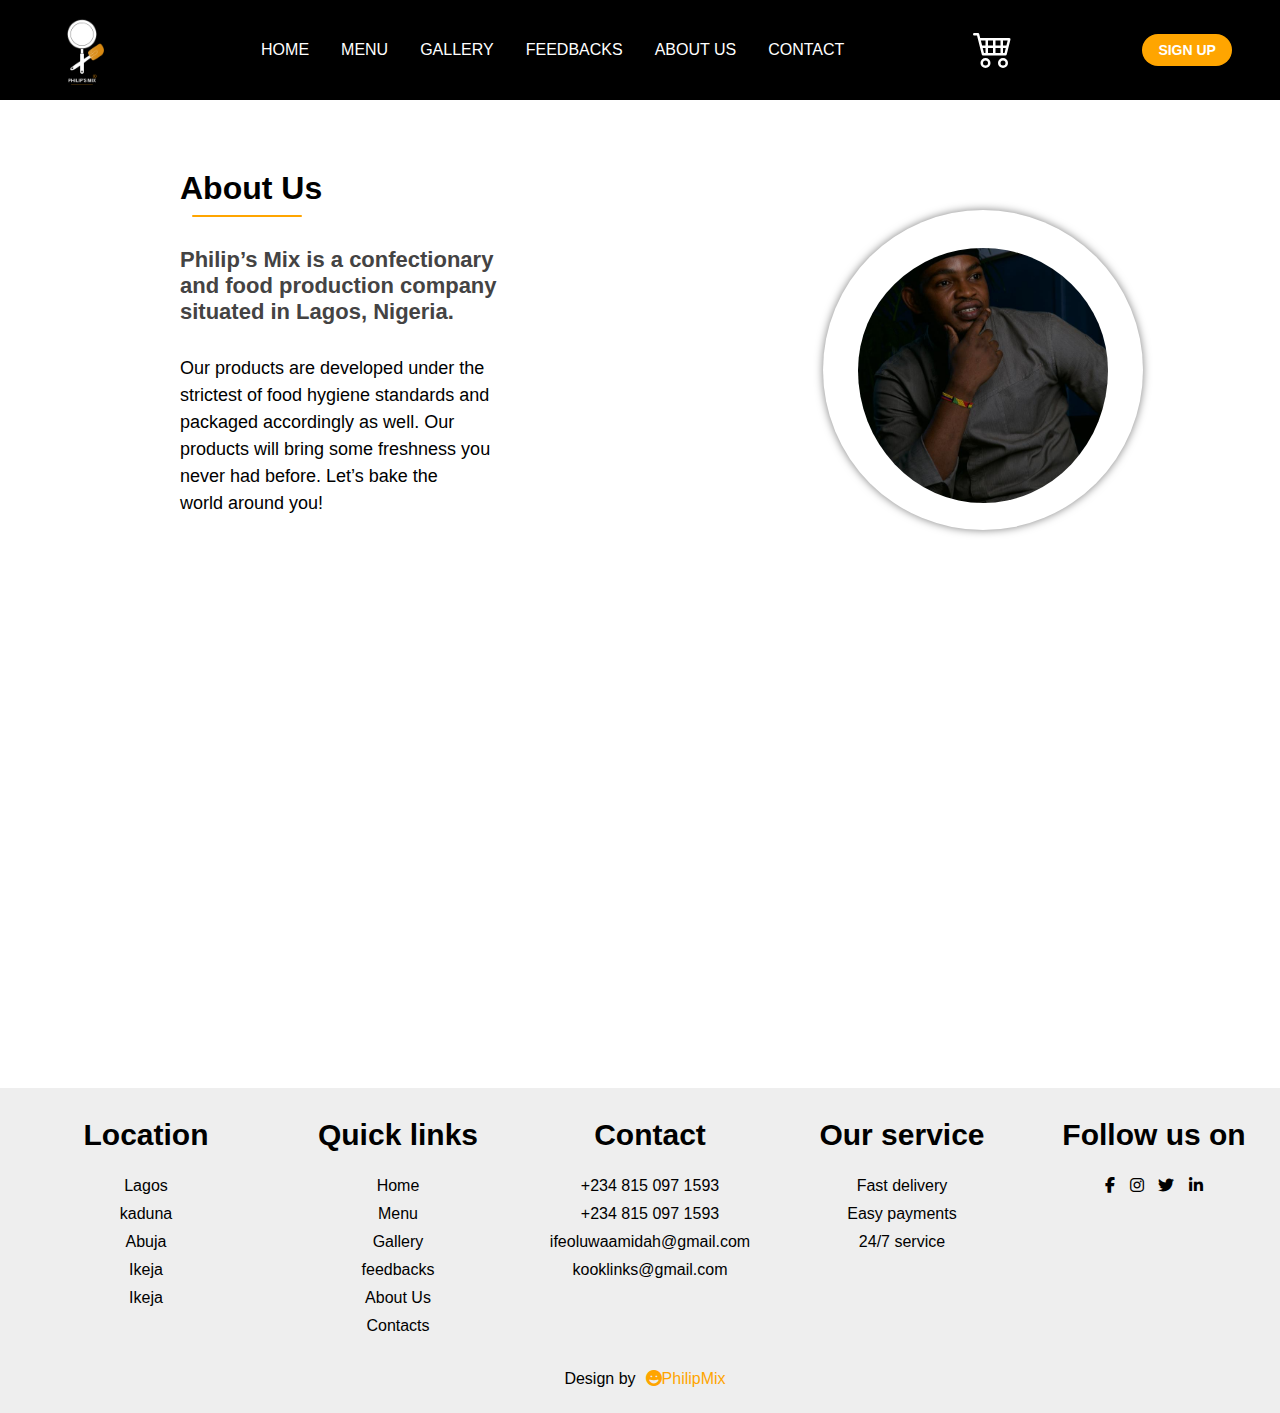
==== about.html @ 4be021f1 "first commit" ====
<!DOCTYPE html>
<html lang="en">

<head>
    <meta charset="UTF-8">
    <meta http-equiv="X-UA-Compatible" content="IE=edge">
    <meta name="viewport" content="width=device-width, initial-scale=1.0">
    <title>about</title>
    <link rel="stylesheet" href="https://cdnjs.cloudflare.com/ajax/libs/font-awesome/6.2.1/css/all.min.css">
    <link rel="stylesheet" href="./about-.css">
    <link rel="stylesheet" href="https://pro.fontawesome.com/releases/v5.10.0/css/all.css"
        integrity="sha512-KfkfwYDsLkIlwQp6LFnl8zNdLGxu9YAA1QvwINks4PhcElQSvqcyVLLD9aMhXd13uQjoXtEKNosOWaZqXgel0g=="
        crossorigin="anonymous" referrerpolicy="no-referrer" />
</head>

<body>
    <header class="top">
        <div class="navbar">
            <div class="logo"><a href="#">
                    <img class="logo_img" src="./img/1.png" alt="">
                </a></div>
            <ul class="links">
                <li><a href="./index.html">HOME</a></li>
                <li><a href="./menu.html">MENU</a></li>
                <li><a href="./gallery.html">GALLERY</a></li>
                <li><a href="./feedbacks.html">FEEDBACKS</a></li>
                <li><a href="./about.html">ABOUT US</a></li>
                <li><a href="./contact.html">CONTACT</a></li>
            </ul>
            <div class="cart">
                <img src="./img/cart4.svg" alt="">
            </div>
            <a href="./signup.html" class="action_btn">SIGN UP</a>
            <div class="toggle_btn">
                <i class="fa-solid fa-bars"></i>
            </div>
        </div>
        <div class="dropdown_menu">
            <li><a href="./index.html">HOME</a></li>
            <li><a href="./menu.html">MENU</a></li>
            <li><a href="./gallery.html">SERVICE</a></li>
            <li><a href="./feedbacks.html">FEEDBACKS</a></li>
            <li><a href="./about.html">ABOUT US</a></li>
            <li><a href="./contact.html">CONTACT</a></li>
            <li><a href="./signup.html" class="action_btn">SIGN UP</a></li>
        </div>
    </header>
    <div class="section">
        <div class="container">
            <div class="flex">
                <div class="tittle">
                    <h1>About Us</h1>
                    <hr class="underline">
                </div>
                <div class="content">
                    <div class="article">
                        <h3>Philip’s Mix is a confectionary and food production company situated in Lagos, Nigeria.
                        </h3>
                        <p>Our products are developed under the strictest of food hygiene standards and packaged
                            accordingly as well.

                            Our products will bring some freshness you never had before. Let’s bake the
                            world around you!</p>
                        <div class="button">
                            <a href="">Read More</a>
                        </div>
                    </div>
                </div>
            </div>
            <div class="team">
                <div class="team_box">
                    <div class="profile">
                        <div class="image-section">
                            <img src="./img/ceo.jpg">
                            <div class="info">
                                <h2 class="name">C.E.O</h2>
                                <p class="bio">Chef Philip, chief executive officer of PhilipMix

                                </p>
                                <div class="team_icon">
                                    <i class="fa-brands fa-facebook-f"></i>
                                    <i class="fa-brands fa-instagram"></i>
                                    <i class="fa-brands fa-twitter"></i>
                                </div>

                            </div>
                        </div>
                    </div>
                </div>
            </div>
        </div>
        <div class="social">
            <a href=""><i class="fa-brands fa-facebook-f"></i></a>
            <a href=""><i class="fa-brands fa-instagram"></i></a>
            <a href=""><i class="fa-brands fa-twitter"></i></a>
        </div>
    </div>
    </div>


    <script>
        const toggleBtn = document.querySelector('.toggle_btn')
        const toggleBtnIcon = document.querySelector('.toggle_btn i')
        const dropDownMenu = document.querySelector('.dropdown_menu')


        toggleBtn.onclick = function () {
            dropDownMenu.classList.toggle('open')
            const isOpen = dropDownMenu.classList.contains('open')
            toggleBtnIcon.classList = isOpen
                ? 'fa-solid fa-xmark'
                : 'fa-solid fa-bars'
        }
    </script>
</body>
<footer>
    <div class="footer_main">
        <div class="footer_tag">
            <h2>Location</h2>
            <p>Lagos</p>
            <p>kaduna</p>
            <p>Abuja</p>
            <p>Ikeja</p>
            <p>Ikeja</p>
        </div>
        <div class="footer_tag">
            <h2>Quick links</h2>
            <p>Home</p>
            <p>Menu</p>
            <p>Gallery</p>
            <p>feedbacks</p>
            <p>About Us</p>
            <p>Contacts</p>
        </div>
        <div class="footer_tag">
            <h2>Contact</h2>
            <p>+234 815 097 1593</p>
            <p>+234 815 097 1593</p>
            <p>ifeoluwaamidah@gmail.com</p>
            <p>kooklinks@gmail.com</p>
        </div>
        <div class="footer_tag">
            <h2>Our service</h2>
            <p>Fast delivery</p>
            <p>Easy payments</p>
            <p>24/7 service</p>
        </div>
        <div class="footer_tag">
            <h2>Follow us on</h2>
            <i class="fa-brands fa-facebook-f"></i>
            <i class="fa-brands fa-instagram"></i>
            <i class="fa-brands fa-twitter"></i>
            <i class="fa-brands fa-linkedin-in"></i>
        </div>
    </div>
    <p class="end">Design by <span><i class="fa-solid fa-face-grin"></i>PhilipMix</span></p>
    </footer. /signup.html </html>
---- about-.css ----
* {
    margin: 0;
    padding: 0;
    box-sizing: border-box;
    font-family: sans-serif;
}


.logo_img {
    width: 100px;
}

li {
    list-style: none;
}

.cart {
    cursor: pointer;
}

a {
    text-decoration: none;
    color: white;
    font-size: 16px;
}

a:hover {
    color: Orange;
}

header {
    position: relative;
    padding: 0 32px;
    height: 100px;
    width: 100%;
    background-color: black;
    position: fixed;
    top: 0;
    left: 0;
    right: 0;
    z-index: 9999;
}

.navbar {
    width: 100%;
    height: 60px;
    max-width: 1200px;
    padding-top: 40px;
    display: flex;
    align-items: center;
    justify-content: space-between;

}

.navbar .logo a {
    font-size: 24px;
    font-weight: bold;

}

.navbar .links {
    display: flex;
    gap: 32px
}

.navbar .toggle_btn {
    color: white;
    font-size: 24px;
    cursor: pointer;
    display: none;
}

section .main {
    display: flex;
    justify-content: space-between;
    align-items: center;
    position: relative;
    top: 100px;
    margin: 0;
}

p,
h1,
h2,
h3,
h4,
h5,
h6 {
    position: relative;
    animation: text-animation 1s 1 ease-in-out;
    transition: 0.4s ease all;
}

@keyframes text-animation {

    10% {
        transform: translateX(-100%);
    }

    100% {
        transform: translateX(0%);
    }

}

.action_btn {
    background-color: orange;
    color: white;
    padding: 8px 16px;
    border: none;
    outline: none;
    border-radius: 20px;
    font-size: 14px;
    font-weight: bold;
    cursor: pointer;
    transition: scale 0.2 ease;
}

.action_btn:hover {
    scale: 1.05;
    color: white;
}

.action_btn:active {
    scale: 0.95;
}

.dropdown_menu {
    /* display: none; */
    position: absolute;
    right: 32px;
    top: 60px;
    height: 0;
    width: 200px;
    background: rgba(225, 225, 225, 0.1);
    backdrop-filter: blur(15px);
    border-radius: 10px;
    overflow: hidden;
    transition: height 0.2s cubic-bezier(0.175, 0.885, 0.32, 1.275);
}

.dropdown_menu.open {
    height: 240px;

}

.dropdown_menu li {
    padding: 12px;
    display: flex;
    align-items: center;
    justify-content: center;
}

.dropdown_menu .action_btn {
    width: 100%;
    display: flex;
    justify-content: center;
}

.section {
    width: 100%;
    padding-top: 120px;
    padding-bottom: 0px;
    margin-bottom: 0px;
}

.flex {
    display: block;
}

.section .container {
    width: 80%;
    display: flex;
    margin: 0px auto;
    padding: 50px 0px;
    margin-left: 180px;
}

.container .title {
    width: 100%;
    text-align: center;
    margin-bottom: 10px;
}

.container .title h1 {
    text-transform: uppercase;
    font-size: 35px;
    color: orange;
}

.underline {
    background-color: orange;
    border: #1D2228;
    border-radius: 3px;
    /* margin-bottom: 20px; */
    width: 110px;
    height: 2px;
    margin-left: 12px;
    margin-top: 8px;
}

.content {
    float: left;
    width: 55%;
}

.image-section {
    width: 40%;
}

.image-section img {
    width: 150px;
    /* height: auto; */
}

.content .article h3 {
    margin-top: 30px;
    color: #444343;
    font-size: 22px;
}

.content .article p {
    margin-top: 30px;
    font-size: 18px;
    line-height: 1.5;
    color: #000000;
}

.team {
    margin-top: 40px;
    width: 100%;
    height: 90vh;
    background-size: cover;
    background-position: center;
}

.team .team_box .profile img {
    width: 150px;
    padding-top: 10px;
}

.underline1 {
    background-color: #4ec914;
    border: #1D2228;
    border-radius: 3px;
    /* margin-bottom: 20px; */
    width: 60px;
    height: 2px;
    margin-left: 13px;
    margin-top: 8px;
}

.team .team_box .profile .image-section {
    width: 320px;
    height: 320px;
    border-radius: 50%;
    margin: 0 15px;
    display: flex;
    align-items: center;
    justify-content: center;
    position: relative;
    box-shadow: 0 0 8px rgba(0, 0, 0, 0.5);
    transition: 0.4s;
}

.team .team_box .profile .image-section:hover {
    border-radius: 20px;
    height: 320px;
}

.team .team_box .profile img {
    width: 250px;
    height: 265px;
    object-fit: cover;
    object-position: center;
    border-radius: 50%;
    cursor: pointer;
    box-shadow: 0 0 0.8 rgba(0, 0, 0, 0.5);
    z-index: 2;
    transition: 0.4s;
}

.team .team_box .profile:hover img {
    border-radius: 20px;
    margin-top: -230px;
}

.team .team_box .profile .info {
    position: absolute;
    text-align: center;
    top: 25%;
    transition: 0.4s;
}

.team .team_box .profile:hover .info {
    top: 60%;
}

.team .team_box .profile .info .name {
    color: orange;
    margin-bottom: 15px;
}

.team .team_box .profile .info .bio {
    width: 70%;
    text-align: center;
    margin: 0 auto 10px auto;
}







footer {
    width: 100%;
    background: #eeeeee;
    padding: 30px 0 0 20px;
}

footer .footer_main {
    display: grid;
    grid-template-columns: 1fr 1fr 1fr 1fr 1fr;
}

footer .footer_main .footer_tag {
    text-align: center;
}

footer .footer_main .footer_tag h2 {
    color: #000;
    margin-bottom: 25px;
    font-size: 30px;
}

footer .footer_main .footer_tag p {
    margin: 10px 0;
}

footer .footer_main .footer_tag i {
    margin: 0 5px;
    cursor: pointer;
}

footer .footer_main .footer_tag i:hover {
    color: orange;
    transition: 1s ease;
    transform: rotate(360deg);
}

footer .end {
    display: flex;
    align-items: center;
    justify-content: center;
    padding: 15px;
}

footer .end span {
    color: orange;
    margin: 10px;
}

::-webkit-scrollbar {
    width: 13px;
}

::-webkit-scrollbar-track {
    border-radius: 15px;
    box-shadow: inset 0 0 5px rgba(0, 0, 0, 0.5);
}

::-webkit-scrollbar-thumb {
    background: orange;
    border-radius: 15px;
}


@media(max-width: 992px) {

    .navbar .links,
    .navbar .action_btn {
        display: none;
    }

    .navbar .toggle_btn {
        display: block;
    }

    .dropdown_menu {
        display: block;
    }

    section .main {
        display: flex;
        flex-direction: column;
    }

    .dropdown_menu {
        left: 32px;
        width: unset;
    }

    section .main {
        display: flex;
        flex-direction: column;
    }

    p,
    h1,
    h2,
    h3,
    h4,
    h5,
    h6 {
        text-align: left;
    }

    .main_text,
    .main_image {
        width: 100%;
        padding: 100px 50px;
    }

    .section .container {
        width: 80%;
        display: block;
        margin: auto;
    }

    .content {
        float: none;
        width: 100%;
        display: block;
        margin: auto;
    }

    .image-section {
        float: none;
        width: 100%;
        margin-top: 50px;
    }

    .image-section img {
        width: 100%;
        height: auto;
        display: block;
        margin: auto;
    }

    .container .tittle h1 {
        text-align: center;
        font-size: 30px;
    }

    footer .footer_main {
        display: block;
    }
}
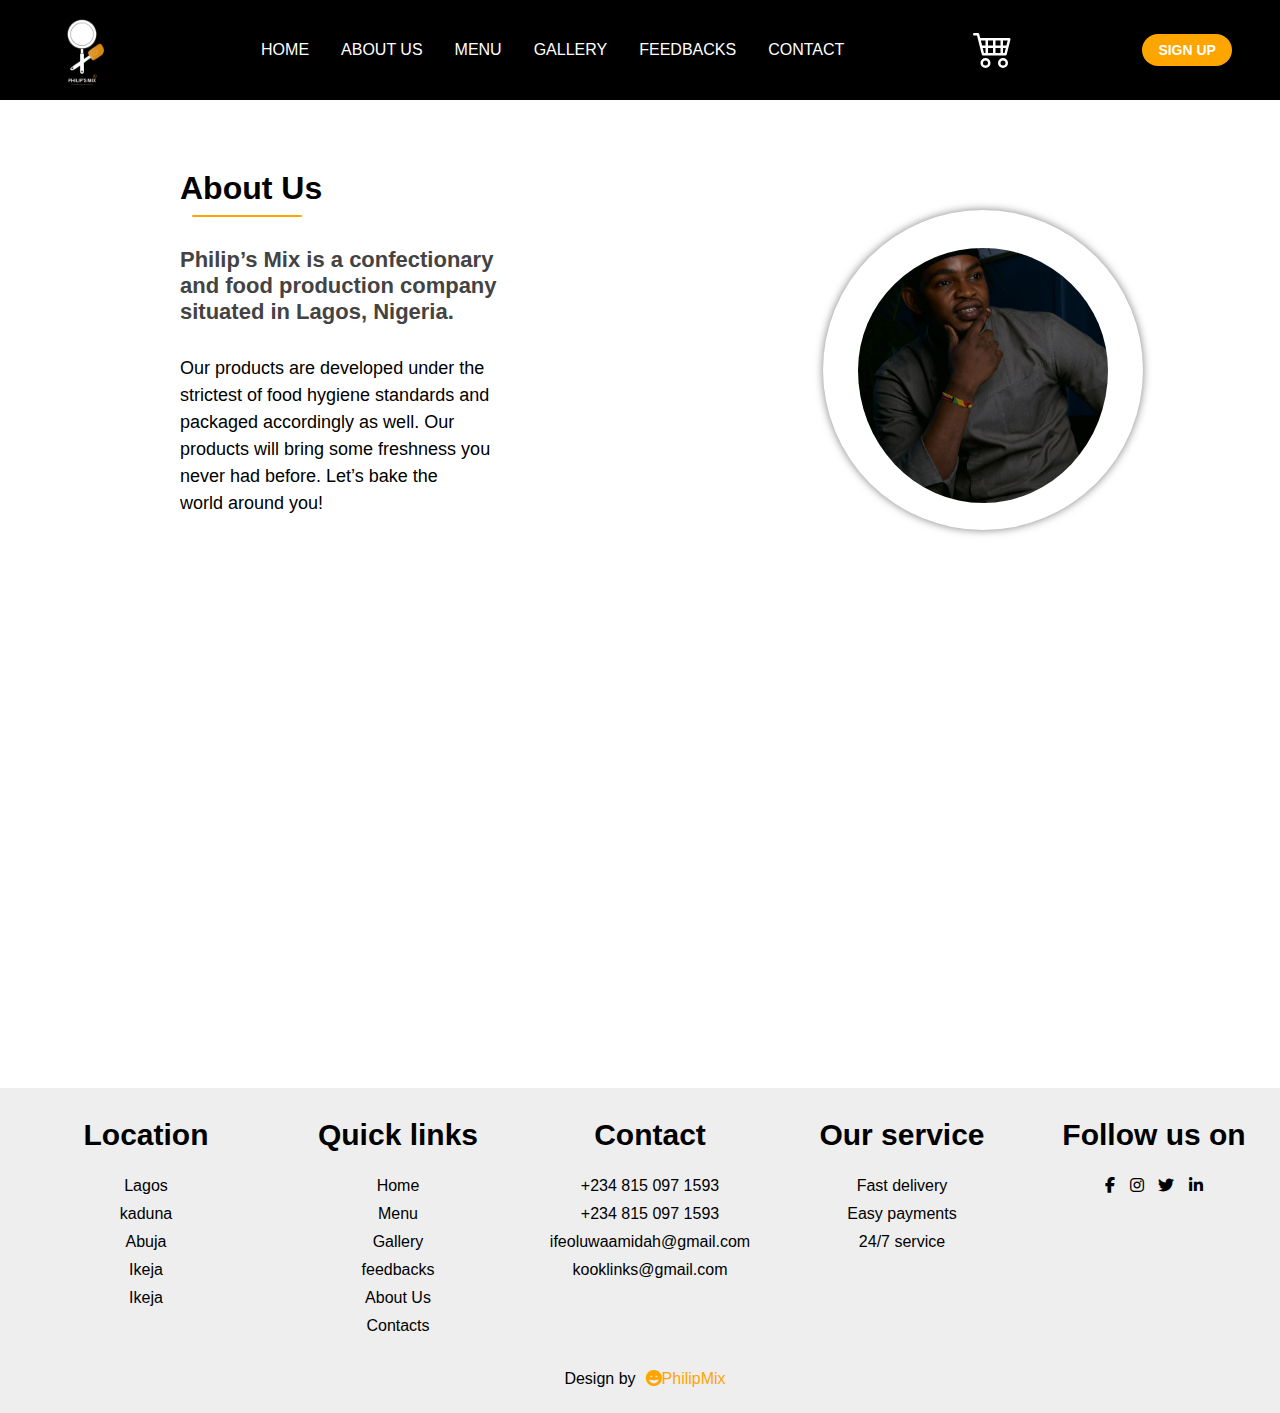
==== commit e14369f5: "publis" ====
--- a/about.html
+++ b/about.html
@@ -21,10 +21,10 @@
                 </a></div>
             <ul class="links">
                 <li><a href="./index.html">HOME</a></li>
+                <li><a href="./about.html">ABOUT US</a></li>
                 <li><a href="./menu.html">MENU</a></li>
                 <li><a href="./gallery.html">GALLERY</a></li>
                 <li><a href="./feedbacks.html">FEEDBACKS</a></li>
-                <li><a href="./about.html">ABOUT US</a></li>
                 <li><a href="./contact.html">CONTACT</a></li>
             </ul>
             <div class="cart">
@@ -37,10 +37,10 @@
         </div>
         <div class="dropdown_menu">
             <li><a href="./index.html">HOME</a></li>
+            <li><a href="./about.html">ABOUT US</a></li>
             <li><a href="./menu.html">MENU</a></li>
-            <li><a href="./gallery.html">SERVICE</a></li>
+            <li><a href="./gallery.html">GALLERY</a></li>
             <li><a href="./feedbacks.html">FEEDBACKS</a></li>
-            <li><a href="./about.html">ABOUT US</a></li>
             <li><a href="./contact.html">CONTACT</a></li>
             <li><a href="./signup.html" class="action_btn">SIGN UP</a></li>
         </div>
--- a/about-.css
+++ b/about-.css
@@ -362,7 +362,7 @@
 }
 
 ::-webkit-scrollbar {
-    width: 13px;
+    width: 10px;
 }
 
 ::-webkit-scrollbar-track {
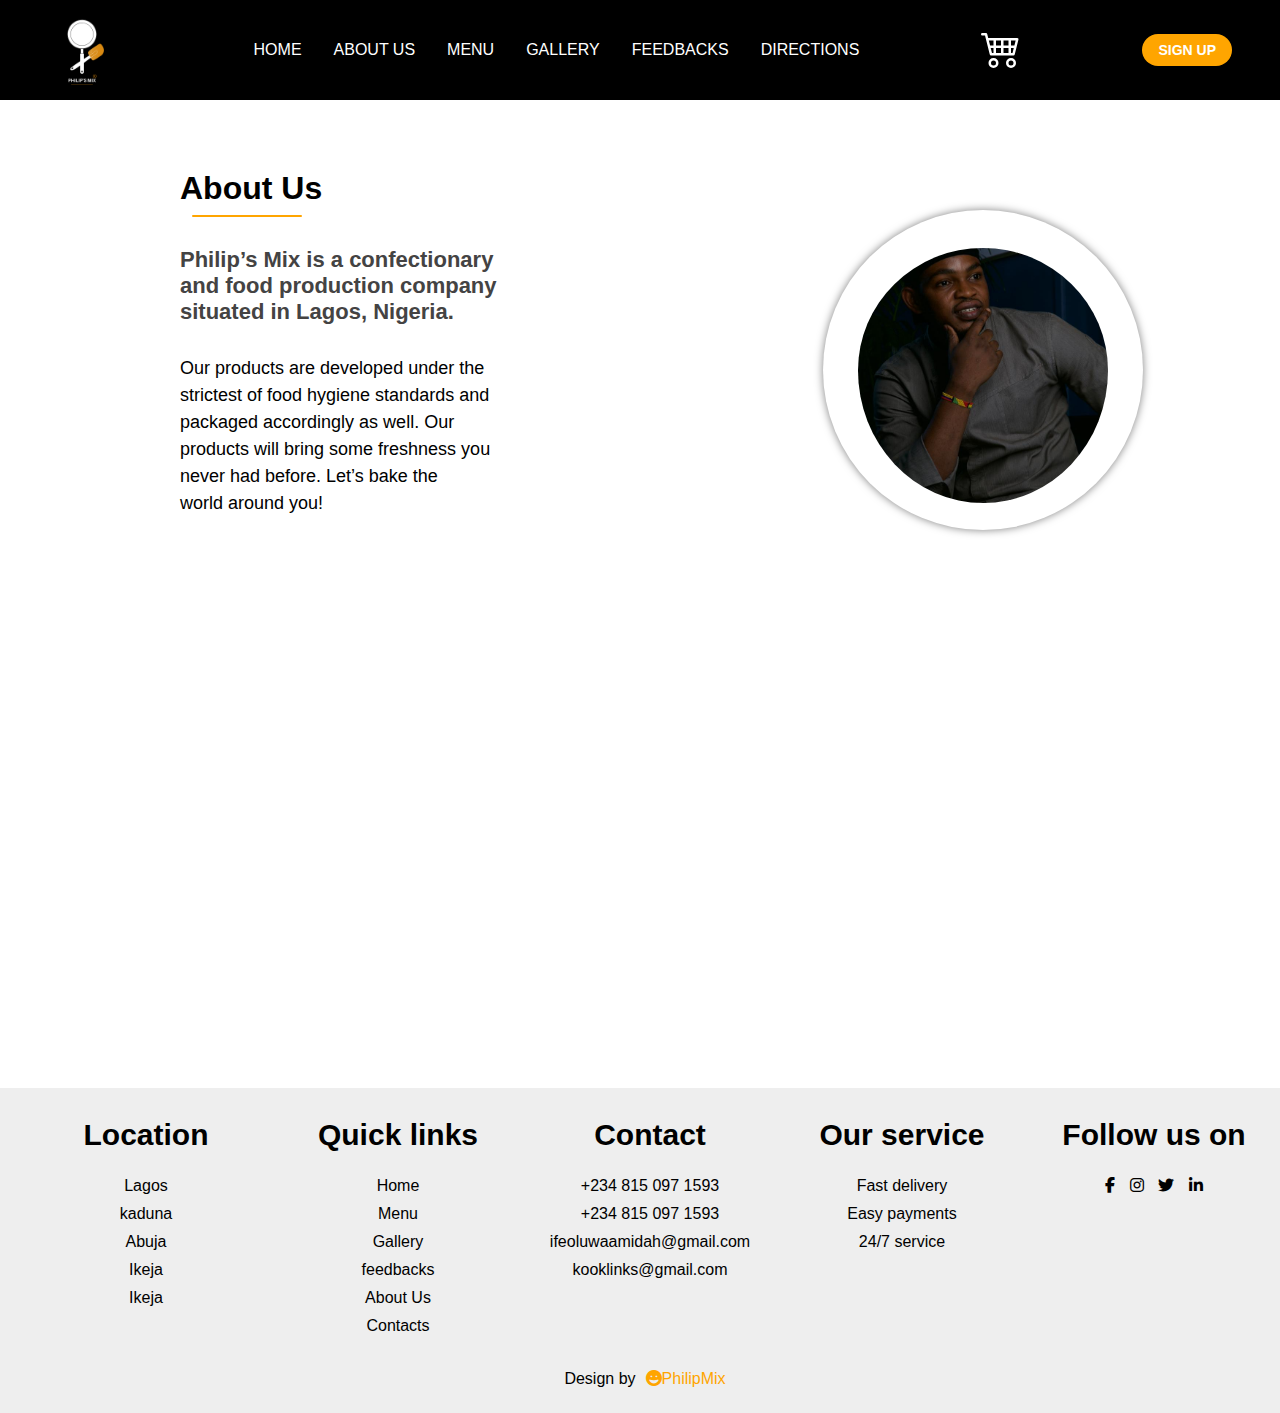
==== commit af45863d: "BHJKJIM" ====
--- a/about.html
+++ b/about.html
@@ -25,7 +25,7 @@
                 <li><a href="./menu.html">MENU</a></li>
                 <li><a href="./gallery.html">GALLERY</a></li>
                 <li><a href="./feedbacks.html">FEEDBACKS</a></li>
-                <li><a href="./contact.html">CONTACT</a></li>
+                <li><a href="./contact.html">DIRECTIONS</a></li>
             </ul>
             <div class="cart">
                 <img src="./img/cart4.svg" alt="">
@@ -41,7 +41,7 @@
             <li><a href="./menu.html">MENU</a></li>
             <li><a href="./gallery.html">GALLERY</a></li>
             <li><a href="./feedbacks.html">FEEDBACKS</a></li>
-            <li><a href="./contact.html">CONTACT</a></li>
+            <li><a href="./contact.html">DIRECTIONS</a></li>
             <li><a href="./signup.html" class="action_btn">SIGN UP</a></li>
         </div>
     </header>
@@ -154,4 +154,20 @@
         </div>
     </div>
     <p class="end">Design by <span><i class="fa-solid fa-face-grin"></i>PhilipMix</span></p>
-    </footer. /signup.html </html>+</footer>
+<!--Start of Tawk.to Script-->
+<script type="text/javascript">
+    var Tawk_API = Tawk_API || {}, Tawk_LoadStart = new Date();
+    (function () {
+        var s1 = document.createElement("script"), s0 = document.getElementsByTagName("script")[0];
+        s1.async = true;
+        s1.src = 'https://embed.tawk.to/645b1e21ad80445890ec14ef/1h01urddg';
+        s1.charset = 'UTF-8';
+        s1.setAttribute('crossorigin', '*');
+        s0.parentNode.insertBefore(s1, s0);
+    })();
+</script>
+<!--End of Tawk.to Script-->
+</body>
+
+</html>--- a/about-.css
+++ b/about-.css
@@ -168,7 +168,11 @@
     display: block;
 }
 
-.section .container {
+.section {
+    width: 100%;
+}
+
+.container {
     width: 80%;
     display: flex;
     margin: 0px auto;
@@ -376,7 +380,7 @@
 }
 
 
-@media(max-width: 992px) {
+@media(max-width: 996px) {
 
     .navbar .links,
     .navbar .action_btn {
@@ -422,6 +426,14 @@
         padding: 100px 50px;
     }
 
+    .underline {
+        width: 160px;
+        height: 2px;
+        transform: translate(-50%, -50%);
+        left: 48%;
+        position: absolute;
+    }
+
     .section .container {
         width: 80%;
         display: block;
@@ -437,7 +449,7 @@
 
     .image-section {
         float: none;
-        width: 100%;
+        width: 50%;
         margin-top: 50px;
     }
 
@@ -448,6 +460,26 @@
         margin: auto;
     }
 
+    .team .team_box .profile .info .name {
+        color: orange;
+        margin-bottom: 15px;
+        /* padding: 0 0 70px 0; */
+        position: relative;
+        top: 10px;
+        left: 40%;
+    }
+
+    .team {
+        margin-top: 200px;
+        width: 100%;
+        height: 50vh;
+        background-size: cover;
+        background-position: center;
+        align-items: center;
+        justify-content: center;
+        display: flex;
+    }
+
     .container .tittle h1 {
         text-align: center;
         font-size: 30px;
